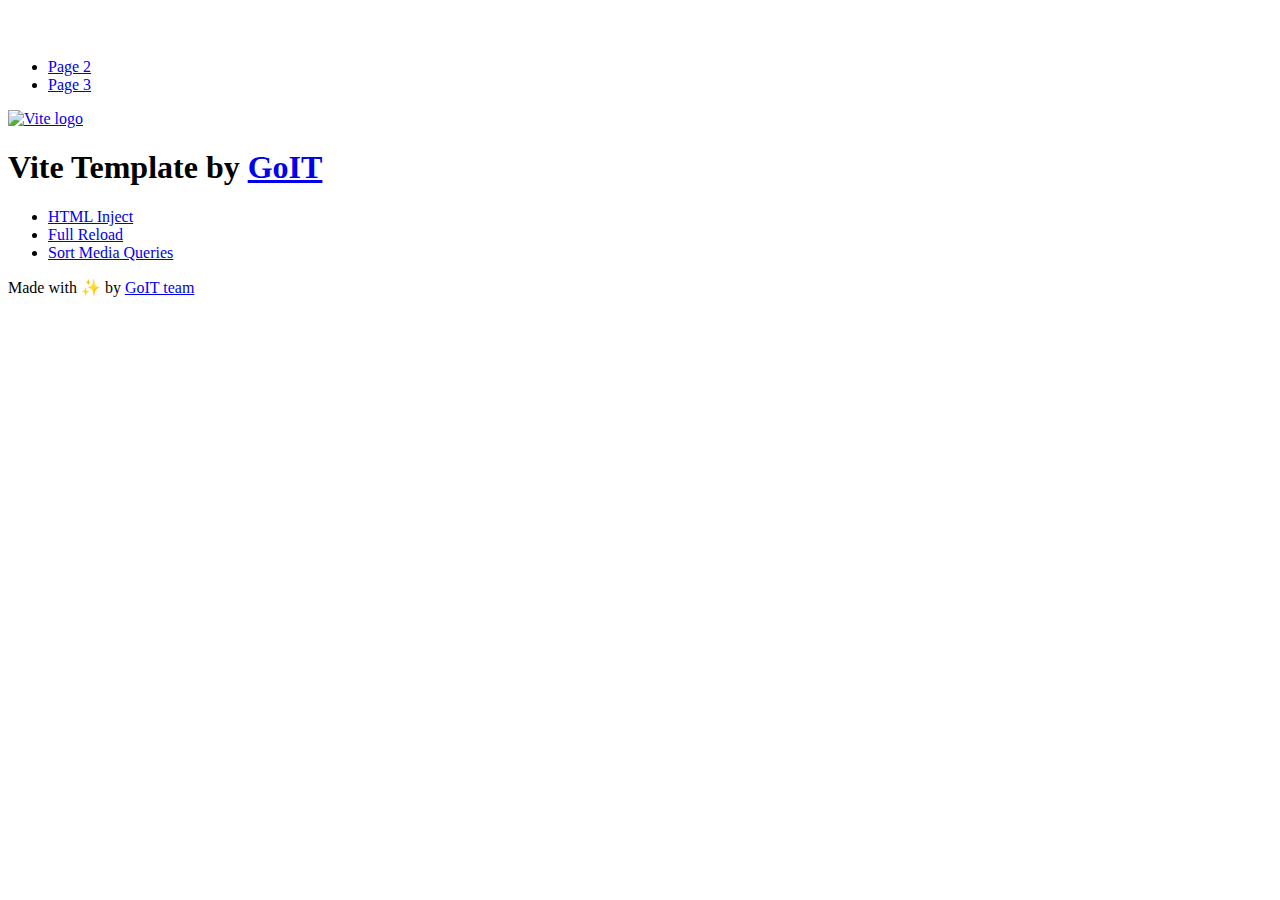
==== index.html @ 8efe4a15 "Deploying to gh-pages from @ ROksana-Zhuk/goit-js-hw-11@7d8ddbe6171b5963a16b027a9e9de49da4bc0a8d 🚀" ====
<!DOCTYPE html>
<html lang="en">
  <head>
    <meta charset="UTF-8" />
    <link rel="icon" type="image/svg+xml" href="/vanilla-app-template/favicon.svg" />
    <meta name="viewport" content="width=device-width, initial-scale=1.0" />
    <title>Vanilla App Template</title>
    <script type="module" crossorigin src="/vanilla-app-template/index.js"></script>
    <link rel="stylesheet" crossorigin href="/vanilla-app-template/assets/styles-DvPDDfy5.css">
  </head>
  <body>
    <header class="header">
  <div class="container">
    <nav class="nav">
      <a class="nav-logo" href="./index.html" aria-label="Site logo">
        <svg class="nav-logo-icon" width="100" height="30">
          <use href="/vanilla-app-template/assets/sprite-E8vg0sBb.svg#logo"></use>
        </svg>
      </a>
      <ul class="nav-list">
        <li class="nav-item">
          <a class="nav-link {=$highlight-act}" href="./page-2.html">Page 2</a>
        </li>
        <li class="nav-item">
          <a class="nav-link {=$highlight-curr}" href="./page-3.html">Page 3</a>
        </li>
      </ul>
    </nav>
  </div>
</header>


    <main>
      <!-- Loads the specified .html file -->
      <section class="vite-promo">
  <div class="container">
    <div class="vite-promo-thumb">
      <a
        class="vite-promo-link"
        href="https://vitejs.dev/"
        target="_blank"
        rel="noopener noreferrer"
        aria-label="Link to Vite official website"
        title="Vite.js  build tool"
      >
        <!-- Path to images as from index.html file -->
        <img
          class="pic"
          src="/vanilla-app-template/assets/vite-logo-9o_aqrTe.png"
          alt="Vite logo"
          width="640"
          height="640"
        />
      </a>
    </div>
    <h1 class="main-title">
      <span class="main-title-gradient">Vite</span>
      Template by
      <a
        class="main-title-link"
        href="https://github.com/goitacademy/vanilla-app-template"
        target="_blank"
        rel="noopener noreferrer"
      >
        GoIT
      </a>
    </h1>
  </div>
</section>

      <article class="badges">
  <div class="container">
    <ul class="badges-list">
      <li class="badges-item">
        <a
          class="badges-link"
          href="https://www.npmjs.com/package/vite-plugin-html-inject"
          target="_blank"
          rel="noopener noreferrer"
        >
          HTML Inject
        </a>
      </li>
      <li class="badges-item">
        <a
          class="badges-link"
          href="https://www.npmjs.com/package/vite-plugin-full-reload"
          target="_blank"
          rel="noopener noreferrer"
        >
          Full Reload
        </a>
      </li>
      <li class="badges-item">
        <a
          class="badges-link"
          href="https://www.npmjs.com/package/postcss-sort-media-queries"
          target="_blank"
          rel="noopener noreferrer"
        >
          Sort Media Queries
        </a>
      </li>
    </ul>
  </div>
</article>

    </main>

    <footer class="footer">
  <div class="container">
    <p class="footer-desc">
      Made with ✨ by
      <a
        class="footer-link"
        href="https://goit.global/ua/"
        target="_blank"
        rel="noopener noreferrer"
      >
        GoIT team
      </a>
    </p>
  </div>
</footer>


  </body>
</html>
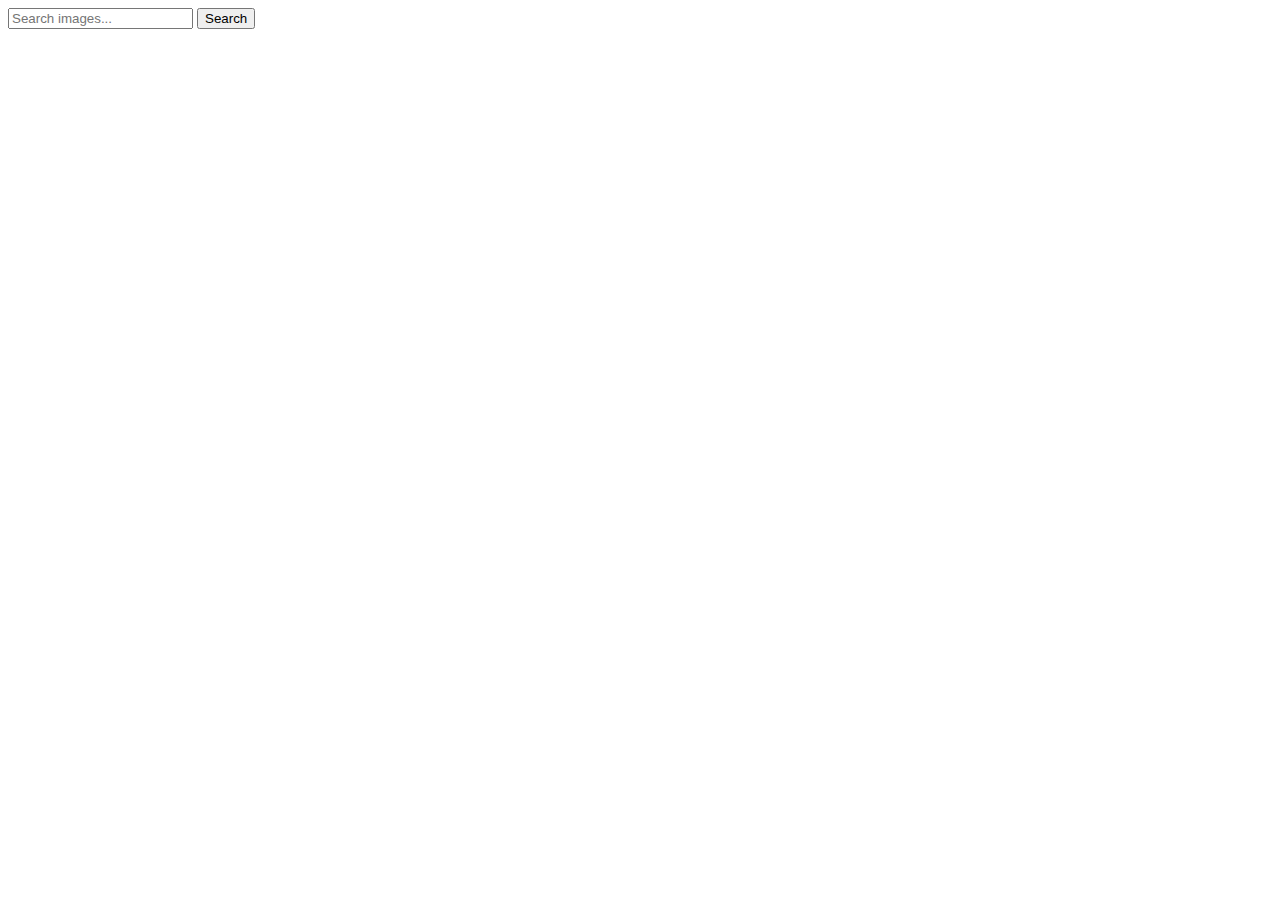
==== commit d2d7cb9a: "Deploying to gh-pages from @ ROksana-Zhuk/goit-js-hw-11@2e71ed2fb6efe517ae7978dfc92aca52191d4474 🚀" ====
--- a/index.html
+++ b/index.html
@@ -2,127 +2,29 @@
 <html lang="en">
   <head>
     <meta charset="UTF-8" />
-    <link rel="icon" type="image/svg+xml" href="/vanilla-app-template/favicon.svg" />
+    <link rel="icon" type="image/svg+xml" href="/goit-js-hw-11/favicon.svg" />
     <meta name="viewport" content="width=device-width, initial-scale=1.0" />
     <title>Vanilla App Template</title>
-    <script type="module" crossorigin src="/vanilla-app-template/index.js"></script>
-    <link rel="stylesheet" crossorigin href="/vanilla-app-template/assets/styles-DvPDDfy5.css">
+    <script type="module" crossorigin src="/goit-js-hw-11/index.js"></script>
+    <link rel="modulepreload" crossorigin href="/goit-js-hw-11/assets/vendor-mYwBqgd4.js">
+    <link rel="stylesheet" crossorigin href="/goit-js-hw-11/assets/vendor-DumFYO8Z.css">
+    <link rel="stylesheet" crossorigin href="/goit-js-hw-11/assets/index-CUaa9Xts.css">
   </head>
   <body>
-    <header class="header">
-  <div class="container">
-    <nav class="nav">
-      <a class="nav-logo" href="./index.html" aria-label="Site logo">
-        <svg class="nav-logo-icon" width="100" height="30">
-          <use href="/vanilla-app-template/assets/sprite-E8vg0sBb.svg#logo"></use>
-        </svg>
-      </a>
-      <ul class="nav-list">
-        <li class="nav-item">
-          <a class="nav-link {=$highlight-act}" href="./page-2.html">Page 2</a>
-        </li>
-        <li class="nav-item">
-          <a class="nav-link {=$highlight-curr}" href="./page-3.html">Page 3</a>
-        </li>
-      </ul>
-    </nav>
-  </div>
-</header>
+    <main>
+      <form class="form">
+        <label>
+          <input
+            type="text"
+            name="search-text"
+            placeholder="Search images..."
+            required
+          />
+        </label>
+        <button type="submit">Search</button>
+      </form>
 
-
-    <main>
-      <!-- Loads the specified .html file -->
-      <section class="vite-promo">
-  <div class="container">
-    <div class="vite-promo-thumb">
-      <a
-        class="vite-promo-link"
-        href="https://vitejs.dev/"
-        target="_blank"
-        rel="noopener noreferrer"
-        aria-label="Link to Vite official website"
-        title="Vite.js  build tool"
-      >
-        <!-- Path to images as from index.html file -->
-        <img
-          class="pic"
-          src="/vanilla-app-template/assets/vite-logo-9o_aqrTe.png"
-          alt="Vite logo"
-          width="640"
-          height="640"
-        />
-      </a>
-    </div>
-    <h1 class="main-title">
-      <span class="main-title-gradient">Vite</span>
-      Template by
-      <a
-        class="main-title-link"
-        href="https://github.com/goitacademy/vanilla-app-template"
-        target="_blank"
-        rel="noopener noreferrer"
-      >
-        GoIT
-      </a>
-    </h1>
-  </div>
-</section>
-
-      <article class="badges">
-  <div class="container">
-    <ul class="badges-list">
-      <li class="badges-item">
-        <a
-          class="badges-link"
-          href="https://www.npmjs.com/package/vite-plugin-html-inject"
-          target="_blank"
-          rel="noopener noreferrer"
-        >
-          HTML Inject
-        </a>
-      </li>
-      <li class="badges-item">
-        <a
-          class="badges-link"
-          href="https://www.npmjs.com/package/vite-plugin-full-reload"
-          target="_blank"
-          rel="noopener noreferrer"
-        >
-          Full Reload
-        </a>
-      </li>
-      <li class="badges-item">
-        <a
-          class="badges-link"
-          href="https://www.npmjs.com/package/postcss-sort-media-queries"
-          target="_blank"
-          rel="noopener noreferrer"
-        >
-          Sort Media Queries
-        </a>
-      </li>
-    </ul>
-  </div>
-</article>
-
+      <ul class="gallery"></ul>
     </main>
-
-    <footer class="footer">
-  <div class="container">
-    <p class="footer-desc">
-      Made with ✨ by
-      <a
-        class="footer-link"
-        href="https://goit.global/ua/"
-        target="_blank"
-        rel="noopener noreferrer"
-      >
-        GoIT team
-      </a>
-    </p>
-  </div>
-</footer>
-
-
   </body>
 </html>
